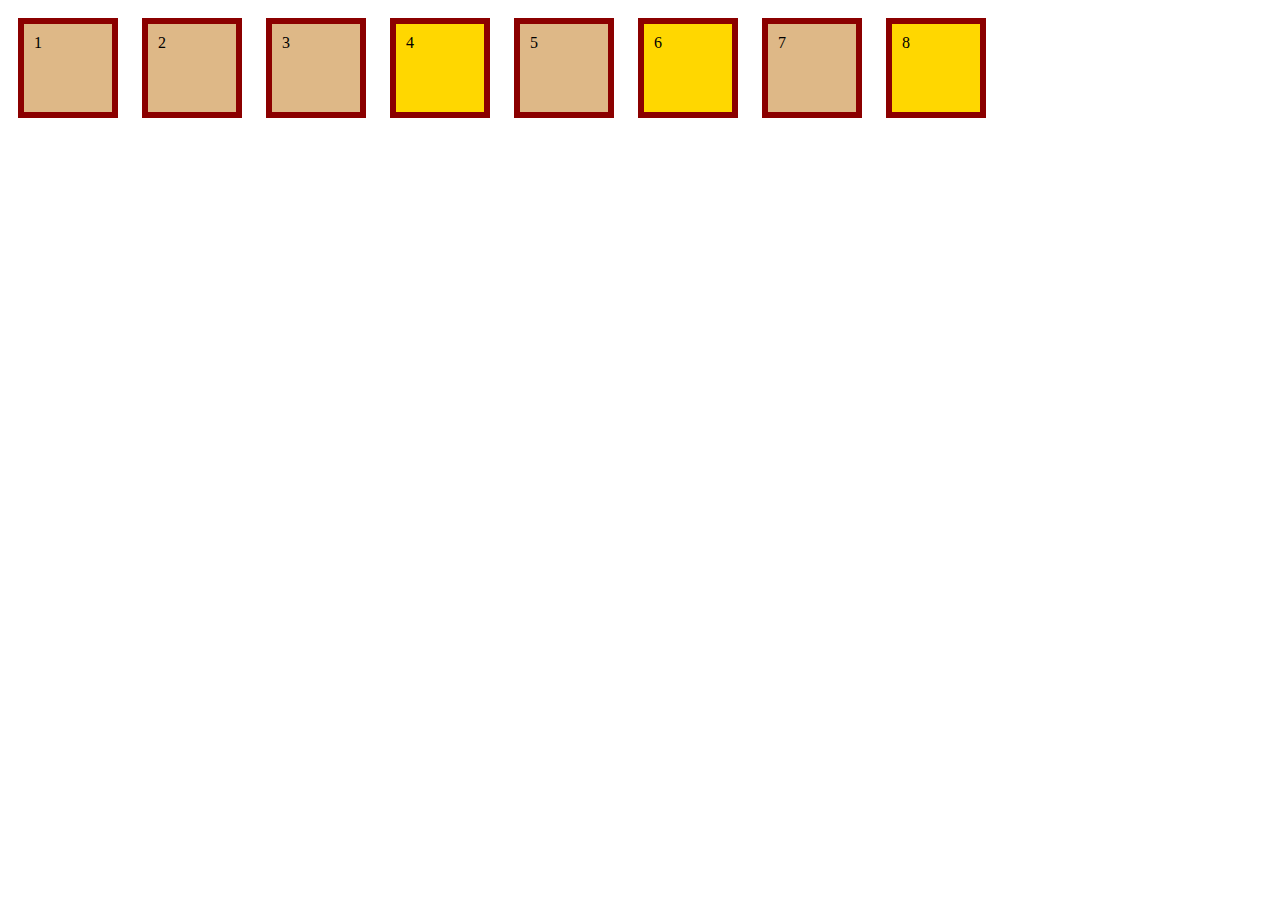
==== test.html @ 952f7033 "add blocks, mod 7" ====
<!DOCTYPE html>
<html lang="en">
  <head>
    <meta charset="UTF-8" />
    <meta name="viewport" content="width=device-width, initial-scale=1.0" />
    <title>Document</title>
    <link rel="stylesheet" href="./css/test.css" />
  </head>
  <body>
    <div class="box-parent">
      <div class="product">1</div>
      <div class="product">2</div>
      <div class="product">3</div>
      <div class="product">4</div>
      <div class="product">5</div>
      <div class="product">6</div>
      <div class="product">7</div>
      <div class="product">8</div>
    </div>
  </body>
</html>
---- css/test.css ----
.product {
  display: inline-block;
  box-sizing: border-box;
  width: 100px;
  height: 100px;
  background-color: burlywood;
  padding: 10px;
  border: 6px solid darkred;
  margin: 10px;
}

.product:nth-child(2n + 4) {
  background-color: gold;
}
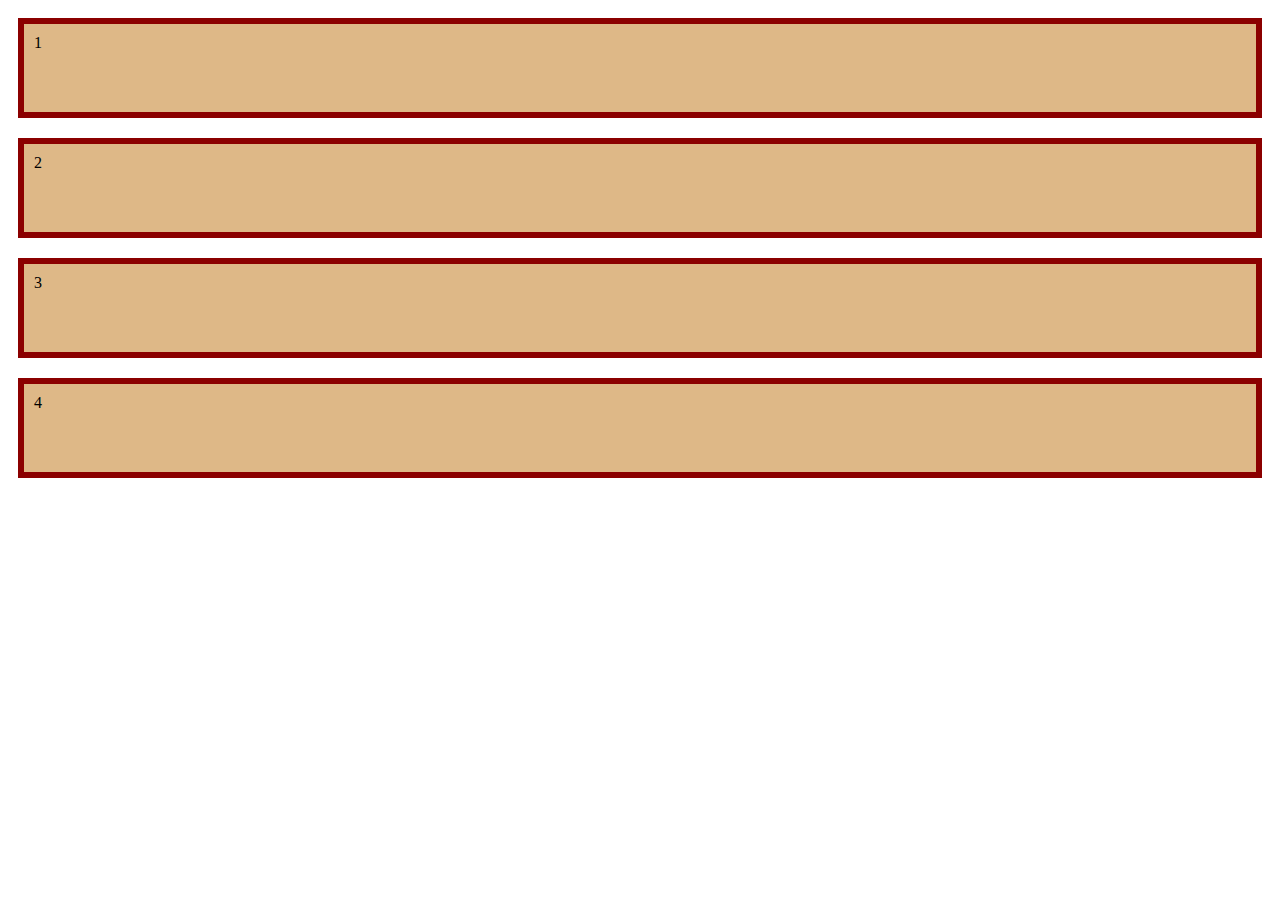
==== commit fc5f3a98: "flexbox v1 mod 8" ====
--- a/test.html
+++ b/test.html
@@ -2,20 +2,16 @@
 <html lang="en">
   <head>
     <meta charset="UTF-8" />
+    <meta http-equiv="X-UA-Compatible" content="IE-edge" />
     <meta name="viewport" content="width=device-width, initial-scale=1.0" />
-    <title>Document</title>
+    <title>Test</title>
     <link rel="stylesheet" href="./css/test.css" />
   </head>
   <body>
-    <div class="box-parent">
-      <div class="product">1</div>
-      <div class="product">2</div>
-      <div class="product">3</div>
-      <div class="product">4</div>
-      <div class="product">5</div>
-      <div class="product">6</div>
-      <div class="product">7</div>
-      <div class="product">8</div>
-    </div>
+    <div class="flex-container">
+      <div class="item">1</div>
+      <div class="item">2</div>
+      <div class="item">3</div>
+      <div class="item">4</div>
   </body>
 </html>
--- a/css/test.css
+++ b/css/test.css
@@ -1,14 +1,18 @@
-.product {
-  display: inline-block;
+* {
   box-sizing: border-box;
-  width: 100px;
+}
+
+.flex-container {
+  display: flex;
+  justify-content: center;
+  flex-direction: column;
+}
+
+.item {
+  flex-basis: 100px;
   height: 100px;
   background-color: burlywood;
   padding: 10px;
   border: 6px solid darkred;
   margin: 10px;
 }
-
-.product:nth-child(2n + 4) {
-  background-color: gold;
-}
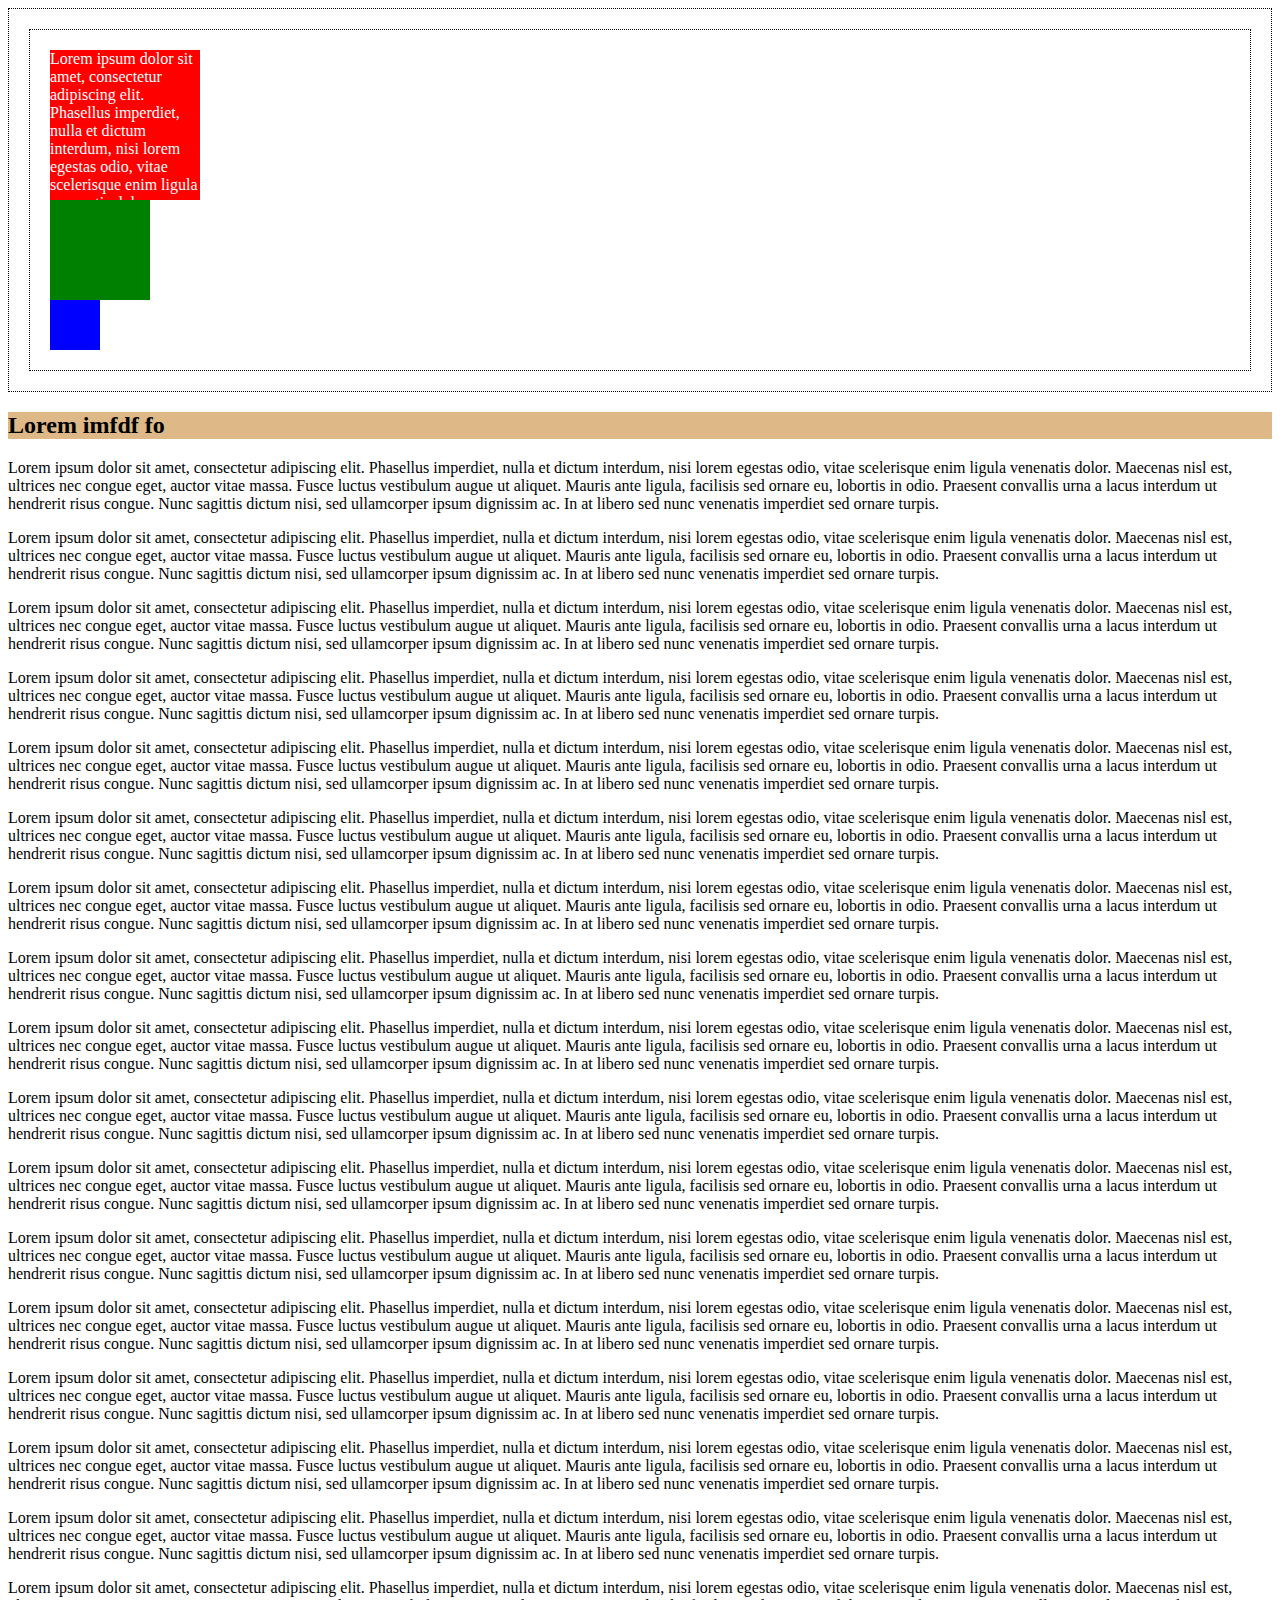
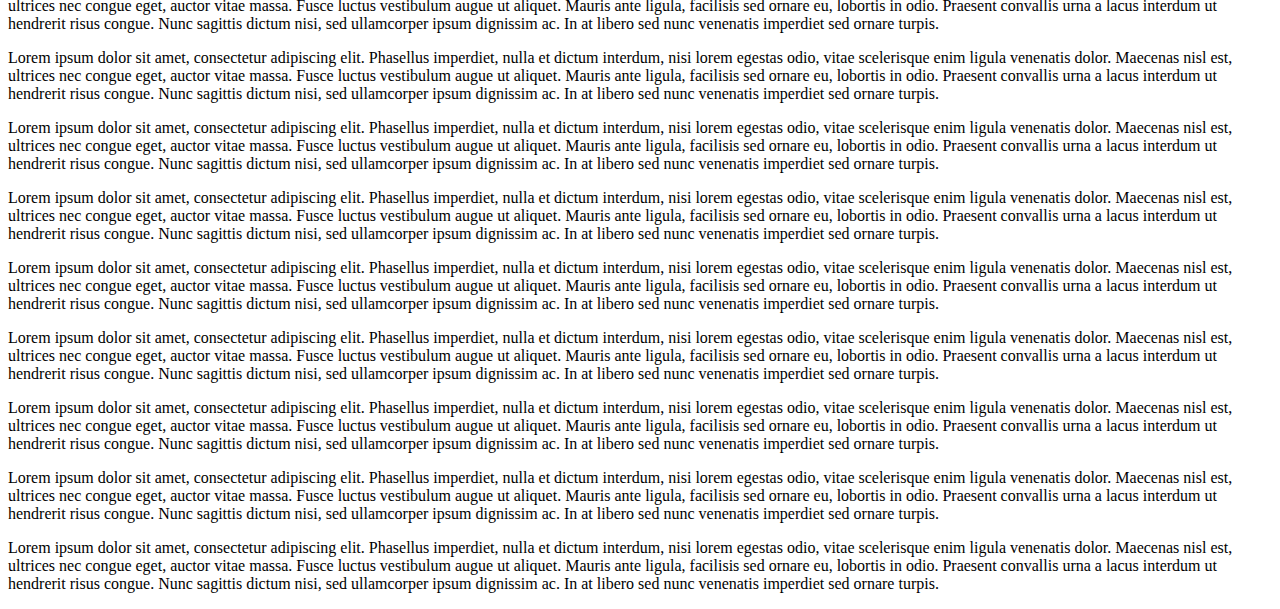
==== commit 9c4b09a7: "mod 12" ====
--- a/test.html
+++ b/test.html
@@ -8,10 +8,270 @@
     <link rel="stylesheet" href="./css/test.css" />
   </head>
   <body>
-    <div class="flex-container">
-      <div class="item">1</div>
-      <div class="item">2</div>
-      <div class="item">3</div>
-      <div class="item">4</div>
+    <div class="container">
+      <div class="parent">
+        <div class="item red">
+          Lorem ipsum dolor sit amet, consectetur adipiscing elit. Phasellus
+          imperdiet, nulla et dictum interdum, nisi lorem egestas odio, vitae
+          scelerisque enim ligula venenatis dolor. Maecenas nisl est, ultrices
+          nec congue eget, auctor vitae massa.
+        </div>
+        <div class="item green"></div>
+        <div class="item blue"></div>
+      </div>
+    </div>
+    <section class="section">
+      <h2 class="section-title">Lorem imfdf fo</h2>
+      <p>
+        Lorem ipsum dolor sit amet, consectetur adipiscing elit. Phasellus
+        imperdiet, nulla et dictum interdum, nisi lorem egestas odio, vitae
+        scelerisque enim ligula venenatis dolor. Maecenas nisl est, ultrices nec
+        congue eget, auctor vitae massa. Fusce luctus vestibulum augue ut
+        aliquet. Mauris ante ligula, facilisis sed ornare eu, lobortis in odio.
+        Praesent convallis urna a lacus interdum ut hendrerit risus congue. Nunc
+        sagittis dictum nisi, sed ullamcorper ipsum dignissim ac. In at libero
+        sed nunc venenatis imperdiet sed ornare turpis.
+      </p>
+      <p>
+        Lorem ipsum dolor sit amet, consectetur adipiscing elit. Phasellus
+        imperdiet, nulla et dictum interdum, nisi lorem egestas odio, vitae
+        scelerisque enim ligula venenatis dolor. Maecenas nisl est, ultrices nec
+        congue eget, auctor vitae massa. Fusce luctus vestibulum augue ut
+        aliquet. Mauris ante ligula, facilisis sed ornare eu, lobortis in odio.
+        Praesent convallis urna a lacus interdum ut hendrerit risus congue. Nunc
+        sagittis dictum nisi, sed ullamcorper ipsum dignissim ac. In at libero
+        sed nunc venenatis imperdiet sed ornare turpis.
+      </p>
+      <p>
+        Lorem ipsum dolor sit amet, consectetur adipiscing elit. Phasellus
+        imperdiet, nulla et dictum interdum, nisi lorem egestas odio, vitae
+        scelerisque enim ligula venenatis dolor. Maecenas nisl est, ultrices nec
+        congue eget, auctor vitae massa. Fusce luctus vestibulum augue ut
+        aliquet. Mauris ante ligula, facilisis sed ornare eu, lobortis in odio.
+        Praesent convallis urna a lacus interdum ut hendrerit risus congue. Nunc
+        sagittis dictum nisi, sed ullamcorper ipsum dignissim ac. In at libero
+        sed nunc venenatis imperdiet sed ornare turpis.
+      </p>
+      <p>
+        Lorem ipsum dolor sit amet, consectetur adipiscing elit. Phasellus
+        imperdiet, nulla et dictum interdum, nisi lorem egestas odio, vitae
+        scelerisque enim ligula venenatis dolor. Maecenas nisl est, ultrices nec
+        congue eget, auctor vitae massa. Fusce luctus vestibulum augue ut
+        aliquet. Mauris ante ligula, facilisis sed ornare eu, lobortis in odio.
+        Praesent convallis urna a lacus interdum ut hendrerit risus congue. Nunc
+        sagittis dictum nisi, sed ullamcorper ipsum dignissim ac. In at libero
+        sed nunc venenatis imperdiet sed ornare turpis.
+      </p>
+      <p>
+        Lorem ipsum dolor sit amet, consectetur adipiscing elit. Phasellus
+        imperdiet, nulla et dictum interdum, nisi lorem egestas odio, vitae
+        scelerisque enim ligula venenatis dolor. Maecenas nisl est, ultrices nec
+        congue eget, auctor vitae massa. Fusce luctus vestibulum augue ut
+        aliquet. Mauris ante ligula, facilisis sed ornare eu, lobortis in odio.
+        Praesent convallis urna a lacus interdum ut hendrerit risus congue. Nunc
+        sagittis dictum nisi, sed ullamcorper ipsum dignissim ac. In at libero
+        sed nunc venenatis imperdiet sed ornare turpis.
+      </p>
+      <p>
+        Lorem ipsum dolor sit amet, consectetur adipiscing elit. Phasellus
+        imperdiet, nulla et dictum interdum, nisi lorem egestas odio, vitae
+        scelerisque enim ligula venenatis dolor. Maecenas nisl est, ultrices nec
+        congue eget, auctor vitae massa. Fusce luctus vestibulum augue ut
+        aliquet. Mauris ante ligula, facilisis sed ornare eu, lobortis in odio.
+        Praesent convallis urna a lacus interdum ut hendrerit risus congue. Nunc
+        sagittis dictum nisi, sed ullamcorper ipsum dignissim ac. In at libero
+        sed nunc venenatis imperdiet sed ornare turpis.
+      </p>
+      <p>
+        Lorem ipsum dolor sit amet, consectetur adipiscing elit. Phasellus
+        imperdiet, nulla et dictum interdum, nisi lorem egestas odio, vitae
+        scelerisque enim ligula venenatis dolor. Maecenas nisl est, ultrices nec
+        congue eget, auctor vitae massa. Fusce luctus vestibulum augue ut
+        aliquet. Mauris ante ligula, facilisis sed ornare eu, lobortis in odio.
+        Praesent convallis urna a lacus interdum ut hendrerit risus congue. Nunc
+        sagittis dictum nisi, sed ullamcorper ipsum dignissim ac. In at libero
+        sed nunc venenatis imperdiet sed ornare turpis.
+      </p>
+      <p>
+        Lorem ipsum dolor sit amet, consectetur adipiscing elit. Phasellus
+        imperdiet, nulla et dictum interdum, nisi lorem egestas odio, vitae
+        scelerisque enim ligula venenatis dolor. Maecenas nisl est, ultrices nec
+        congue eget, auctor vitae massa. Fusce luctus vestibulum augue ut
+        aliquet. Mauris ante ligula, facilisis sed ornare eu, lobortis in odio.
+        Praesent convallis urna a lacus interdum ut hendrerit risus congue. Nunc
+        sagittis dictum nisi, sed ullamcorper ipsum dignissim ac. In at libero
+        sed nunc venenatis imperdiet sed ornare turpis.
+      </p>
+      <p>
+        Lorem ipsum dolor sit amet, consectetur adipiscing elit. Phasellus
+        imperdiet, nulla et dictum interdum, nisi lorem egestas odio, vitae
+        scelerisque enim ligula venenatis dolor. Maecenas nisl est, ultrices nec
+        congue eget, auctor vitae massa. Fusce luctus vestibulum augue ut
+        aliquet. Mauris ante ligula, facilisis sed ornare eu, lobortis in odio.
+        Praesent convallis urna a lacus interdum ut hendrerit risus congue. Nunc
+        sagittis dictum nisi, sed ullamcorper ipsum dignissim ac. In at libero
+        sed nunc venenatis imperdiet sed ornare turpis.
+      </p>
+      <p>
+        Lorem ipsum dolor sit amet, consectetur adipiscing elit. Phasellus
+        imperdiet, nulla et dictum interdum, nisi lorem egestas odio, vitae
+        scelerisque enim ligula venenatis dolor. Maecenas nisl est, ultrices nec
+        congue eget, auctor vitae massa. Fusce luctus vestibulum augue ut
+        aliquet. Mauris ante ligula, facilisis sed ornare eu, lobortis in odio.
+        Praesent convallis urna a lacus interdum ut hendrerit risus congue. Nunc
+        sagittis dictum nisi, sed ullamcorper ipsum dignissim ac. In at libero
+        sed nunc venenatis imperdiet sed ornare turpis.
+      </p>
+      <p>
+        Lorem ipsum dolor sit amet, consectetur adipiscing elit. Phasellus
+        imperdiet, nulla et dictum interdum, nisi lorem egestas odio, vitae
+        scelerisque enim ligula venenatis dolor. Maecenas nisl est, ultrices nec
+        congue eget, auctor vitae massa. Fusce luctus vestibulum augue ut
+        aliquet. Mauris ante ligula, facilisis sed ornare eu, lobortis in odio.
+        Praesent convallis urna a lacus interdum ut hendrerit risus congue. Nunc
+        sagittis dictum nisi, sed ullamcorper ipsum dignissim ac. In at libero
+        sed nunc venenatis imperdiet sed ornare turpis.
+      </p>
+      <p>
+        Lorem ipsum dolor sit amet, consectetur adipiscing elit. Phasellus
+        imperdiet, nulla et dictum interdum, nisi lorem egestas odio, vitae
+        scelerisque enim ligula venenatis dolor. Maecenas nisl est, ultrices nec
+        congue eget, auctor vitae massa. Fusce luctus vestibulum augue ut
+        aliquet. Mauris ante ligula, facilisis sed ornare eu, lobortis in odio.
+        Praesent convallis urna a lacus interdum ut hendrerit risus congue. Nunc
+        sagittis dictum nisi, sed ullamcorper ipsum dignissim ac. In at libero
+        sed nunc venenatis imperdiet sed ornare turpis.
+      </p>
+      <p>
+        Lorem ipsum dolor sit amet, consectetur adipiscing elit. Phasellus
+        imperdiet, nulla et dictum interdum, nisi lorem egestas odio, vitae
+        scelerisque enim ligula venenatis dolor. Maecenas nisl est, ultrices nec
+        congue eget, auctor vitae massa. Fusce luctus vestibulum augue ut
+        aliquet. Mauris ante ligula, facilisis sed ornare eu, lobortis in odio.
+        Praesent convallis urna a lacus interdum ut hendrerit risus congue. Nunc
+        sagittis dictum nisi, sed ullamcorper ipsum dignissim ac. In at libero
+        sed nunc venenatis imperdiet sed ornare turpis.
+      </p>
+      <p>
+        Lorem ipsum dolor sit amet, consectetur adipiscing elit. Phasellus
+        imperdiet, nulla et dictum interdum, nisi lorem egestas odio, vitae
+        scelerisque enim ligula venenatis dolor. Maecenas nisl est, ultrices nec
+        congue eget, auctor vitae massa. Fusce luctus vestibulum augue ut
+        aliquet. Mauris ante ligula, facilisis sed ornare eu, lobortis in odio.
+        Praesent convallis urna a lacus interdum ut hendrerit risus congue. Nunc
+        sagittis dictum nisi, sed ullamcorper ipsum dignissim ac. In at libero
+        sed nunc venenatis imperdiet sed ornare turpis.
+      </p>
+      <p>
+        Lorem ipsum dolor sit amet, consectetur adipiscing elit. Phasellus
+        imperdiet, nulla et dictum interdum, nisi lorem egestas odio, vitae
+        scelerisque enim ligula venenatis dolor. Maecenas nisl est, ultrices nec
+        congue eget, auctor vitae massa. Fusce luctus vestibulum augue ut
+        aliquet. Mauris ante ligula, facilisis sed ornare eu, lobortis in odio.
+        Praesent convallis urna a lacus interdum ut hendrerit risus congue. Nunc
+        sagittis dictum nisi, sed ullamcorper ipsum dignissim ac. In at libero
+        sed nunc venenatis imperdiet sed ornare turpis.
+      </p>
+      <p>
+        Lorem ipsum dolor sit amet, consectetur adipiscing elit. Phasellus
+        imperdiet, nulla et dictum interdum, nisi lorem egestas odio, vitae
+        scelerisque enim ligula venenatis dolor. Maecenas nisl est, ultrices nec
+        congue eget, auctor vitae massa. Fusce luctus vestibulum augue ut
+        aliquet. Mauris ante ligula, facilisis sed ornare eu, lobortis in odio.
+        Praesent convallis urna a lacus interdum ut hendrerit risus congue. Nunc
+        sagittis dictum nisi, sed ullamcorper ipsum dignissim ac. In at libero
+        sed nunc venenatis imperdiet sed ornare turpis.
+      </p>
+      <p>
+        Lorem ipsum dolor sit amet, consectetur adipiscing elit. Phasellus
+        imperdiet, nulla et dictum interdum, nisi lorem egestas odio, vitae
+        scelerisque enim ligula venenatis dolor. Maecenas nisl est, ultrices nec
+        congue eget, auctor vitae massa. Fusce luctus vestibulum augue ut
+        aliquet. Mauris ante ligula, facilisis sed ornare eu, lobortis in odio.
+        Praesent convallis urna a lacus interdum ut hendrerit risus congue. Nunc
+        sagittis dictum nisi, sed ullamcorper ipsum dignissim ac. In at libero
+        sed nunc venenatis imperdiet sed ornare turpis.
+      </p>
+      <p>
+        Lorem ipsum dolor sit amet, consectetur adipiscing elit. Phasellus
+        imperdiet, nulla et dictum interdum, nisi lorem egestas odio, vitae
+        scelerisque enim ligula venenatis dolor. Maecenas nisl est, ultrices nec
+        congue eget, auctor vitae massa. Fusce luctus vestibulum augue ut
+        aliquet. Mauris ante ligula, facilisis sed ornare eu, lobortis in odio.
+        Praesent convallis urna a lacus interdum ut hendrerit risus congue. Nunc
+        sagittis dictum nisi, sed ullamcorper ipsum dignissim ac. In at libero
+        sed nunc venenatis imperdiet sed ornare turpis.
+      </p>
+      <p>
+        Lorem ipsum dolor sit amet, consectetur adipiscing elit. Phasellus
+        imperdiet, nulla et dictum interdum, nisi lorem egestas odio, vitae
+        scelerisque enim ligula venenatis dolor. Maecenas nisl est, ultrices nec
+        congue eget, auctor vitae massa. Fusce luctus vestibulum augue ut
+        aliquet. Mauris ante ligula, facilisis sed ornare eu, lobortis in odio.
+        Praesent convallis urna a lacus interdum ut hendrerit risus congue. Nunc
+        sagittis dictum nisi, sed ullamcorper ipsum dignissim ac. In at libero
+        sed nunc venenatis imperdiet sed ornare turpis.
+      </p>
+      <p>
+        Lorem ipsum dolor sit amet, consectetur adipiscing elit. Phasellus
+        imperdiet, nulla et dictum interdum, nisi lorem egestas odio, vitae
+        scelerisque enim ligula venenatis dolor. Maecenas nisl est, ultrices nec
+        congue eget, auctor vitae massa. Fusce luctus vestibulum augue ut
+        aliquet. Mauris ante ligula, facilisis sed ornare eu, lobortis in odio.
+        Praesent convallis urna a lacus interdum ut hendrerit risus congue. Nunc
+        sagittis dictum nisi, sed ullamcorper ipsum dignissim ac. In at libero
+        sed nunc venenatis imperdiet sed ornare turpis.
+      </p>
+      <p>
+        Lorem ipsum dolor sit amet, consectetur adipiscing elit. Phasellus
+        imperdiet, nulla et dictum interdum, nisi lorem egestas odio, vitae
+        scelerisque enim ligula venenatis dolor. Maecenas nisl est, ultrices nec
+        congue eget, auctor vitae massa. Fusce luctus vestibulum augue ut
+        aliquet. Mauris ante ligula, facilisis sed ornare eu, lobortis in odio.
+        Praesent convallis urna a lacus interdum ut hendrerit risus congue. Nunc
+        sagittis dictum nisi, sed ullamcorper ipsum dignissim ac. In at libero
+        sed nunc venenatis imperdiet sed ornare turpis.
+      </p>
+      <p>
+        Lorem ipsum dolor sit amet, consectetur adipiscing elit. Phasellus
+        imperdiet, nulla et dictum interdum, nisi lorem egestas odio, vitae
+        scelerisque enim ligula venenatis dolor. Maecenas nisl est, ultrices nec
+        congue eget, auctor vitae massa. Fusce luctus vestibulum augue ut
+        aliquet. Mauris ante ligula, facilisis sed ornare eu, lobortis in odio.
+        Praesent convallis urna a lacus interdum ut hendrerit risus congue. Nunc
+        sagittis dictum nisi, sed ullamcorper ipsum dignissim ac. In at libero
+        sed nunc venenatis imperdiet sed ornare turpis.
+      </p>
+      <p>
+        Lorem ipsum dolor sit amet, consectetur adipiscing elit. Phasellus
+        imperdiet, nulla et dictum interdum, nisi lorem egestas odio, vitae
+        scelerisque enim ligula venenatis dolor. Maecenas nisl est, ultrices nec
+        congue eget, auctor vitae massa. Fusce luctus vestibulum augue ut
+        aliquet. Mauris ante ligula, facilisis sed ornare eu, lobortis in odio.
+        Praesent convallis urna a lacus interdum ut hendrerit risus congue. Nunc
+        sagittis dictum nisi, sed ullamcorper ipsum dignissim ac. In at libero
+        sed nunc venenatis imperdiet sed ornare turpis.
+      </p>
+      <p>
+        Lorem ipsum dolor sit amet, consectetur adipiscing elit. Phasellus
+        imperdiet, nulla et dictum interdum, nisi lorem egestas odio, vitae
+        scelerisque enim ligula venenatis dolor. Maecenas nisl est, ultrices nec
+        congue eget, auctor vitae massa. Fusce luctus vestibulum augue ut
+        aliquet. Mauris ante ligula, facilisis sed ornare eu, lobortis in odio.
+        Praesent convallis urna a lacus interdum ut hendrerit risus congue. Nunc
+        sagittis dictum nisi, sed ullamcorper ipsum dignissim ac. In at libero
+        sed nunc venenatis imperdiet sed ornare turpis.
+      </p>
+      <p>
+        Lorem ipsum dolor sit amet, consectetur adipiscing elit. Phasellus
+        imperdiet, nulla et dictum interdum, nisi lorem egestas odio, vitae
+        scelerisque enim ligula venenatis dolor. Maecenas nisl est, ultrices nec
+        congue eget, auctor vitae massa. Fusce luctus vestibulum augue ut
+        aliquet. Mauris ante ligula, facilisis sed ornare eu, lobortis in odio.
+        Praesent convallis urna a lacus interdum ut hendrerit risus congue. Nunc
+        sagittis dictum nisi, sed ullamcorper ipsum dignissim ac. In at libero
+        sed nunc venenatis imperdiet sed ornare turpis.
+      </p>
+    </section>
   </body>
 </html>
--- a/css/test.css
+++ b/css/test.css
@@ -2,17 +2,37 @@
   box-sizing: border-box;
 }
 
-.flex-container {
-  display: flex;
-  justify-content: center;
-  flex-direction: column;
+.container {
+  padding: 20px;
+  border: 1px dotted black;
 }
 
-.item {
-  flex-basis: 100px;
+.parent {
+  padding: 20px;
+  border: 1px dotted black;
+}
+
+.item.red {
+  position: relative;
+  width: 150px;
+  height: 150px;
+  background-color: red;
+  color: white;
+  overflow: scroll;
+}
+
+.item.green {
+  width: 100px;
   height: 100px;
+  background-color: green;
+}
+
+.item.blue {
+  width: 50px;
+  height: 50px;
+  background-color: blue;
+}
+
+.section-title {
   background-color: burlywood;
-  padding: 10px;
-  border: 6px solid darkred;
-  margin: 10px;
 }
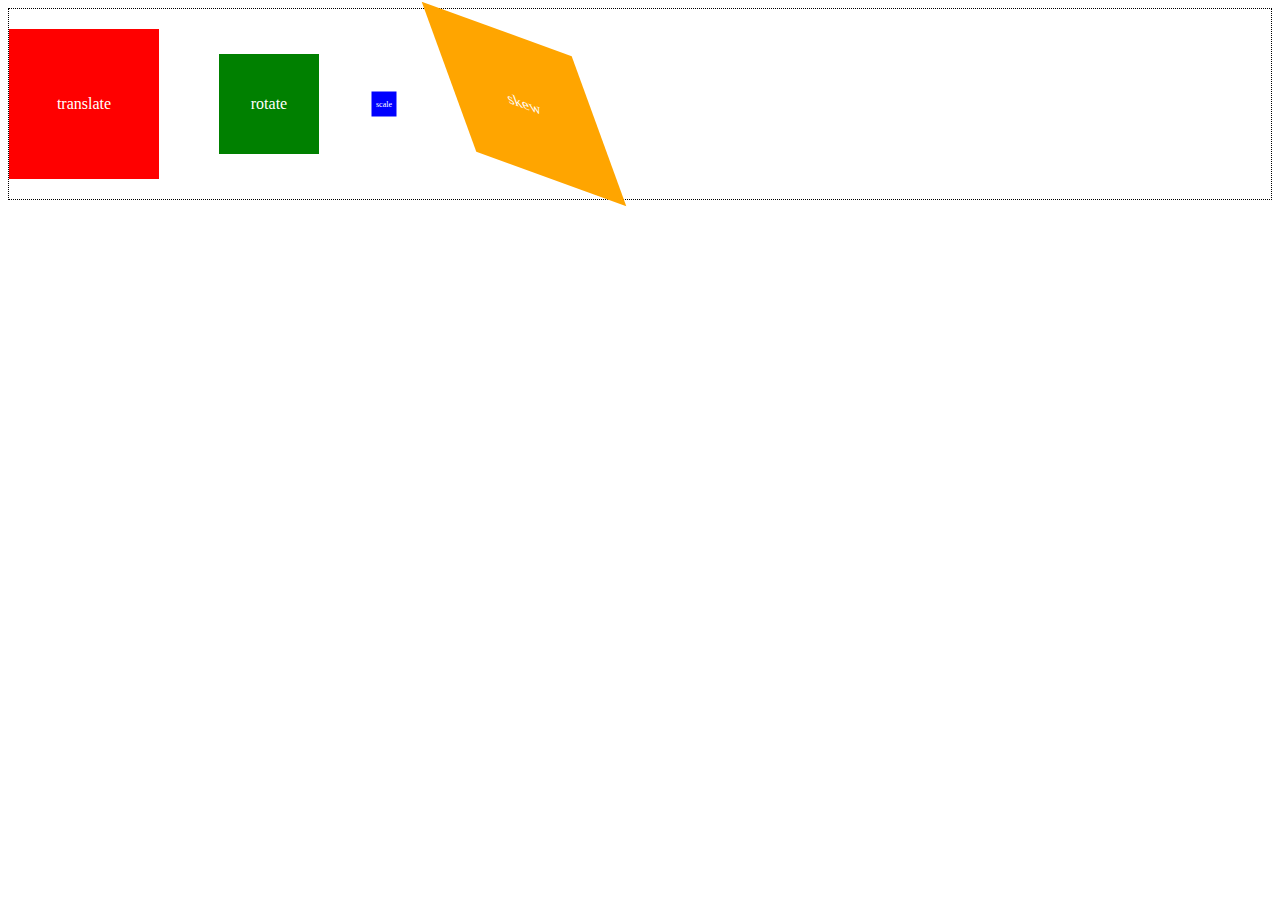
==== commit b7c3aa64: "mod 14" ====
--- a/test.html
+++ b/test.html
@@ -8,270 +8,11 @@
     <link rel="stylesheet" href="./css/test.css" />
   </head>
   <body>
-    <div class="container">
-      <div class="parent">
-        <div class="item red">
-          Lorem ipsum dolor sit amet, consectetur adipiscing elit. Phasellus
-          imperdiet, nulla et dictum interdum, nisi lorem egestas odio, vitae
-          scelerisque enim ligula venenatis dolor. Maecenas nisl est, ultrices
-          nec congue eget, auctor vitae massa.
-        </div>
-        <div class="item green"></div>
-        <div class="item blue"></div>
-      </div>
+    <div class="parent">
+      <div class="item red">translate</div>
+      <div class="item green">rotate</div>
+      <div class="item blue">scale</div>
+      <div class="item orange">skew</div>
     </div>
-    <section class="section">
-      <h2 class="section-title">Lorem imfdf fo</h2>
-      <p>
-        Lorem ipsum dolor sit amet, consectetur adipiscing elit. Phasellus
-        imperdiet, nulla et dictum interdum, nisi lorem egestas odio, vitae
-        scelerisque enim ligula venenatis dolor. Maecenas nisl est, ultrices nec
-        congue eget, auctor vitae massa. Fusce luctus vestibulum augue ut
-        aliquet. Mauris ante ligula, facilisis sed ornare eu, lobortis in odio.
-        Praesent convallis urna a lacus interdum ut hendrerit risus congue. Nunc
-        sagittis dictum nisi, sed ullamcorper ipsum dignissim ac. In at libero
-        sed nunc venenatis imperdiet sed ornare turpis.
-      </p>
-      <p>
-        Lorem ipsum dolor sit amet, consectetur adipiscing elit. Phasellus
-        imperdiet, nulla et dictum interdum, nisi lorem egestas odio, vitae
-        scelerisque enim ligula venenatis dolor. Maecenas nisl est, ultrices nec
-        congue eget, auctor vitae massa. Fusce luctus vestibulum augue ut
-        aliquet. Mauris ante ligula, facilisis sed ornare eu, lobortis in odio.
-        Praesent convallis urna a lacus interdum ut hendrerit risus congue. Nunc
-        sagittis dictum nisi, sed ullamcorper ipsum dignissim ac. In at libero
-        sed nunc venenatis imperdiet sed ornare turpis.
-      </p>
-      <p>
-        Lorem ipsum dolor sit amet, consectetur adipiscing elit. Phasellus
-        imperdiet, nulla et dictum interdum, nisi lorem egestas odio, vitae
-        scelerisque enim ligula venenatis dolor. Maecenas nisl est, ultrices nec
-        congue eget, auctor vitae massa. Fusce luctus vestibulum augue ut
-        aliquet. Mauris ante ligula, facilisis sed ornare eu, lobortis in odio.
-        Praesent convallis urna a lacus interdum ut hendrerit risus congue. Nunc
-        sagittis dictum nisi, sed ullamcorper ipsum dignissim ac. In at libero
-        sed nunc venenatis imperdiet sed ornare turpis.
-      </p>
-      <p>
-        Lorem ipsum dolor sit amet, consectetur adipiscing elit. Phasellus
-        imperdiet, nulla et dictum interdum, nisi lorem egestas odio, vitae
-        scelerisque enim ligula venenatis dolor. Maecenas nisl est, ultrices nec
-        congue eget, auctor vitae massa. Fusce luctus vestibulum augue ut
-        aliquet. Mauris ante ligula, facilisis sed ornare eu, lobortis in odio.
-        Praesent convallis urna a lacus interdum ut hendrerit risus congue. Nunc
-        sagittis dictum nisi, sed ullamcorper ipsum dignissim ac. In at libero
-        sed nunc venenatis imperdiet sed ornare turpis.
-      </p>
-      <p>
-        Lorem ipsum dolor sit amet, consectetur adipiscing elit. Phasellus
-        imperdiet, nulla et dictum interdum, nisi lorem egestas odio, vitae
-        scelerisque enim ligula venenatis dolor. Maecenas nisl est, ultrices nec
-        congue eget, auctor vitae massa. Fusce luctus vestibulum augue ut
-        aliquet. Mauris ante ligula, facilisis sed ornare eu, lobortis in odio.
-        Praesent convallis urna a lacus interdum ut hendrerit risus congue. Nunc
-        sagittis dictum nisi, sed ullamcorper ipsum dignissim ac. In at libero
-        sed nunc venenatis imperdiet sed ornare turpis.
-      </p>
-      <p>
-        Lorem ipsum dolor sit amet, consectetur adipiscing elit. Phasellus
-        imperdiet, nulla et dictum interdum, nisi lorem egestas odio, vitae
-        scelerisque enim ligula venenatis dolor. Maecenas nisl est, ultrices nec
-        congue eget, auctor vitae massa. Fusce luctus vestibulum augue ut
-        aliquet. Mauris ante ligula, facilisis sed ornare eu, lobortis in odio.
-        Praesent convallis urna a lacus interdum ut hendrerit risus congue. Nunc
-        sagittis dictum nisi, sed ullamcorper ipsum dignissim ac. In at libero
-        sed nunc venenatis imperdiet sed ornare turpis.
-      </p>
-      <p>
-        Lorem ipsum dolor sit amet, consectetur adipiscing elit. Phasellus
-        imperdiet, nulla et dictum interdum, nisi lorem egestas odio, vitae
-        scelerisque enim ligula venenatis dolor. Maecenas nisl est, ultrices nec
-        congue eget, auctor vitae massa. Fusce luctus vestibulum augue ut
-        aliquet. Mauris ante ligula, facilisis sed ornare eu, lobortis in odio.
-        Praesent convallis urna a lacus interdum ut hendrerit risus congue. Nunc
-        sagittis dictum nisi, sed ullamcorper ipsum dignissim ac. In at libero
-        sed nunc venenatis imperdiet sed ornare turpis.
-      </p>
-      <p>
-        Lorem ipsum dolor sit amet, consectetur adipiscing elit. Phasellus
-        imperdiet, nulla et dictum interdum, nisi lorem egestas odio, vitae
-        scelerisque enim ligula venenatis dolor. Maecenas nisl est, ultrices nec
-        congue eget, auctor vitae massa. Fusce luctus vestibulum augue ut
-        aliquet. Mauris ante ligula, facilisis sed ornare eu, lobortis in odio.
-        Praesent convallis urna a lacus interdum ut hendrerit risus congue. Nunc
-        sagittis dictum nisi, sed ullamcorper ipsum dignissim ac. In at libero
-        sed nunc venenatis imperdiet sed ornare turpis.
-      </p>
-      <p>
-        Lorem ipsum dolor sit amet, consectetur adipiscing elit. Phasellus
-        imperdiet, nulla et dictum interdum, nisi lorem egestas odio, vitae
-        scelerisque enim ligula venenatis dolor. Maecenas nisl est, ultrices nec
-        congue eget, auctor vitae massa. Fusce luctus vestibulum augue ut
-        aliquet. Mauris ante ligula, facilisis sed ornare eu, lobortis in odio.
-        Praesent convallis urna a lacus interdum ut hendrerit risus congue. Nunc
-        sagittis dictum nisi, sed ullamcorper ipsum dignissim ac. In at libero
-        sed nunc venenatis imperdiet sed ornare turpis.
-      </p>
-      <p>
-        Lorem ipsum dolor sit amet, consectetur adipiscing elit. Phasellus
-        imperdiet, nulla et dictum interdum, nisi lorem egestas odio, vitae
-        scelerisque enim ligula venenatis dolor. Maecenas nisl est, ultrices nec
-        congue eget, auctor vitae massa. Fusce luctus vestibulum augue ut
-        aliquet. Mauris ante ligula, facilisis sed ornare eu, lobortis in odio.
-        Praesent convallis urna a lacus interdum ut hendrerit risus congue. Nunc
-        sagittis dictum nisi, sed ullamcorper ipsum dignissim ac. In at libero
-        sed nunc venenatis imperdiet sed ornare turpis.
-      </p>
-      <p>
-        Lorem ipsum dolor sit amet, consectetur adipiscing elit. Phasellus
-        imperdiet, nulla et dictum interdum, nisi lorem egestas odio, vitae
-        scelerisque enim ligula venenatis dolor. Maecenas nisl est, ultrices nec
-        congue eget, auctor vitae massa. Fusce luctus vestibulum augue ut
-        aliquet. Mauris ante ligula, facilisis sed ornare eu, lobortis in odio.
-        Praesent convallis urna a lacus interdum ut hendrerit risus congue. Nunc
-        sagittis dictum nisi, sed ullamcorper ipsum dignissim ac. In at libero
-        sed nunc venenatis imperdiet sed ornare turpis.
-      </p>
-      <p>
-        Lorem ipsum dolor sit amet, consectetur adipiscing elit. Phasellus
-        imperdiet, nulla et dictum interdum, nisi lorem egestas odio, vitae
-        scelerisque enim ligula venenatis dolor. Maecenas nisl est, ultrices nec
-        congue eget, auctor vitae massa. Fusce luctus vestibulum augue ut
-        aliquet. Mauris ante ligula, facilisis sed ornare eu, lobortis in odio.
-        Praesent convallis urna a lacus interdum ut hendrerit risus congue. Nunc
-        sagittis dictum nisi, sed ullamcorper ipsum dignissim ac. In at libero
-        sed nunc venenatis imperdiet sed ornare turpis.
-      </p>
-      <p>
-        Lorem ipsum dolor sit amet, consectetur adipiscing elit. Phasellus
-        imperdiet, nulla et dictum interdum, nisi lorem egestas odio, vitae
-        scelerisque enim ligula venenatis dolor. Maecenas nisl est, ultrices nec
-        congue eget, auctor vitae massa. Fusce luctus vestibulum augue ut
-        aliquet. Mauris ante ligula, facilisis sed ornare eu, lobortis in odio.
-        Praesent convallis urna a lacus interdum ut hendrerit risus congue. Nunc
-        sagittis dictum nisi, sed ullamcorper ipsum dignissim ac. In at libero
-        sed nunc venenatis imperdiet sed ornare turpis.
-      </p>
-      <p>
-        Lorem ipsum dolor sit amet, consectetur adipiscing elit. Phasellus
-        imperdiet, nulla et dictum interdum, nisi lorem egestas odio, vitae
-        scelerisque enim ligula venenatis dolor. Maecenas nisl est, ultrices nec
-        congue eget, auctor vitae massa. Fusce luctus vestibulum augue ut
-        aliquet. Mauris ante ligula, facilisis sed ornare eu, lobortis in odio.
-        Praesent convallis urna a lacus interdum ut hendrerit risus congue. Nunc
-        sagittis dictum nisi, sed ullamcorper ipsum dignissim ac. In at libero
-        sed nunc venenatis imperdiet sed ornare turpis.
-      </p>
-      <p>
-        Lorem ipsum dolor sit amet, consectetur adipiscing elit. Phasellus
-        imperdiet, nulla et dictum interdum, nisi lorem egestas odio, vitae
-        scelerisque enim ligula venenatis dolor. Maecenas nisl est, ultrices nec
-        congue eget, auctor vitae massa. Fusce luctus vestibulum augue ut
-        aliquet. Mauris ante ligula, facilisis sed ornare eu, lobortis in odio.
-        Praesent convallis urna a lacus interdum ut hendrerit risus congue. Nunc
-        sagittis dictum nisi, sed ullamcorper ipsum dignissim ac. In at libero
-        sed nunc venenatis imperdiet sed ornare turpis.
-      </p>
-      <p>
-        Lorem ipsum dolor sit amet, consectetur adipiscing elit. Phasellus
-        imperdiet, nulla et dictum interdum, nisi lorem egestas odio, vitae
-        scelerisque enim ligula venenatis dolor. Maecenas nisl est, ultrices nec
-        congue eget, auctor vitae massa. Fusce luctus vestibulum augue ut
-        aliquet. Mauris ante ligula, facilisis sed ornare eu, lobortis in odio.
-        Praesent convallis urna a lacus interdum ut hendrerit risus congue. Nunc
-        sagittis dictum nisi, sed ullamcorper ipsum dignissim ac. In at libero
-        sed nunc venenatis imperdiet sed ornare turpis.
-      </p>
-      <p>
-        Lorem ipsum dolor sit amet, consectetur adipiscing elit. Phasellus
-        imperdiet, nulla et dictum interdum, nisi lorem egestas odio, vitae
-        scelerisque enim ligula venenatis dolor. Maecenas nisl est, ultrices nec
-        congue eget, auctor vitae massa. Fusce luctus vestibulum augue ut
-        aliquet. Mauris ante ligula, facilisis sed ornare eu, lobortis in odio.
-        Praesent convallis urna a lacus interdum ut hendrerit risus congue. Nunc
-        sagittis dictum nisi, sed ullamcorper ipsum dignissim ac. In at libero
-        sed nunc venenatis imperdiet sed ornare turpis.
-      </p>
-      <p>
-        Lorem ipsum dolor sit amet, consectetur adipiscing elit. Phasellus
-        imperdiet, nulla et dictum interdum, nisi lorem egestas odio, vitae
-        scelerisque enim ligula venenatis dolor. Maecenas nisl est, ultrices nec
-        congue eget, auctor vitae massa. Fusce luctus vestibulum augue ut
-        aliquet. Mauris ante ligula, facilisis sed ornare eu, lobortis in odio.
-        Praesent convallis urna a lacus interdum ut hendrerit risus congue. Nunc
-        sagittis dictum nisi, sed ullamcorper ipsum dignissim ac. In at libero
-        sed nunc venenatis imperdiet sed ornare turpis.
-      </p>
-      <p>
-        Lorem ipsum dolor sit amet, consectetur adipiscing elit. Phasellus
-        imperdiet, nulla et dictum interdum, nisi lorem egestas odio, vitae
-        scelerisque enim ligula venenatis dolor. Maecenas nisl est, ultrices nec
-        congue eget, auctor vitae massa. Fusce luctus vestibulum augue ut
-        aliquet. Mauris ante ligula, facilisis sed ornare eu, lobortis in odio.
-        Praesent convallis urna a lacus interdum ut hendrerit risus congue. Nunc
-        sagittis dictum nisi, sed ullamcorper ipsum dignissim ac. In at libero
-        sed nunc venenatis imperdiet sed ornare turpis.
-      </p>
-      <p>
-        Lorem ipsum dolor sit amet, consectetur adipiscing elit. Phasellus
-        imperdiet, nulla et dictum interdum, nisi lorem egestas odio, vitae
-        scelerisque enim ligula venenatis dolor. Maecenas nisl est, ultrices nec
-        congue eget, auctor vitae massa. Fusce luctus vestibulum augue ut
-        aliquet. Mauris ante ligula, facilisis sed ornare eu, lobortis in odio.
-        Praesent convallis urna a lacus interdum ut hendrerit risus congue. Nunc
-        sagittis dictum nisi, sed ullamcorper ipsum dignissim ac. In at libero
-        sed nunc venenatis imperdiet sed ornare turpis.
-      </p>
-      <p>
-        Lorem ipsum dolor sit amet, consectetur adipiscing elit. Phasellus
-        imperdiet, nulla et dictum interdum, nisi lorem egestas odio, vitae
-        scelerisque enim ligula venenatis dolor. Maecenas nisl est, ultrices nec
-        congue eget, auctor vitae massa. Fusce luctus vestibulum augue ut
-        aliquet. Mauris ante ligula, facilisis sed ornare eu, lobortis in odio.
-        Praesent convallis urna a lacus interdum ut hendrerit risus congue. Nunc
-        sagittis dictum nisi, sed ullamcorper ipsum dignissim ac. In at libero
-        sed nunc venenatis imperdiet sed ornare turpis.
-      </p>
-      <p>
-        Lorem ipsum dolor sit amet, consectetur adipiscing elit. Phasellus
-        imperdiet, nulla et dictum interdum, nisi lorem egestas odio, vitae
-        scelerisque enim ligula venenatis dolor. Maecenas nisl est, ultrices nec
-        congue eget, auctor vitae massa. Fusce luctus vestibulum augue ut
-        aliquet. Mauris ante ligula, facilisis sed ornare eu, lobortis in odio.
-        Praesent convallis urna a lacus interdum ut hendrerit risus congue. Nunc
-        sagittis dictum nisi, sed ullamcorper ipsum dignissim ac. In at libero
-        sed nunc venenatis imperdiet sed ornare turpis.
-      </p>
-      <p>
-        Lorem ipsum dolor sit amet, consectetur adipiscing elit. Phasellus
-        imperdiet, nulla et dictum interdum, nisi lorem egestas odio, vitae
-        scelerisque enim ligula venenatis dolor. Maecenas nisl est, ultrices nec
-        congue eget, auctor vitae massa. Fusce luctus vestibulum augue ut
-        aliquet. Mauris ante ligula, facilisis sed ornare eu, lobortis in odio.
-        Praesent convallis urna a lacus interdum ut hendrerit risus congue. Nunc
-        sagittis dictum nisi, sed ullamcorper ipsum dignissim ac. In at libero
-        sed nunc venenatis imperdiet sed ornare turpis.
-      </p>
-      <p>
-        Lorem ipsum dolor sit amet, consectetur adipiscing elit. Phasellus
-        imperdiet, nulla et dictum interdum, nisi lorem egestas odio, vitae
-        scelerisque enim ligula venenatis dolor. Maecenas nisl est, ultrices nec
-        congue eget, auctor vitae massa. Fusce luctus vestibulum augue ut
-        aliquet. Mauris ante ligula, facilisis sed ornare eu, lobortis in odio.
-        Praesent convallis urna a lacus interdum ut hendrerit risus congue. Nunc
-        sagittis dictum nisi, sed ullamcorper ipsum dignissim ac. In at libero
-        sed nunc venenatis imperdiet sed ornare turpis.
-      </p>
-      <p>
-        Lorem ipsum dolor sit amet, consectetur adipiscing elit. Phasellus
-        imperdiet, nulla et dictum interdum, nisi lorem egestas odio, vitae
-        scelerisque enim ligula venenatis dolor. Maecenas nisl est, ultrices nec
-        congue eget, auctor vitae massa. Fusce luctus vestibulum augue ut
-        aliquet. Mauris ante ligula, facilisis sed ornare eu, lobortis in odio.
-        Praesent convallis urna a lacus interdum ut hendrerit risus congue. Nunc
-        sagittis dictum nisi, sed ullamcorper ipsum dignissim ac. In at libero
-        sed nunc venenatis imperdiet sed ornare turpis.
-      </p>
-    </section>
   </body>
 </html>
--- a/css/test.css
+++ b/css/test.css
@@ -2,37 +2,79 @@
   box-sizing: border-box;
 }
 
-.container {
+.parent {
+  display: flex;
+  align-items: center;
+  gap: 40px;
   padding: 20px;
   border: 1px dotted black;
 }
 
-.parent {
-  padding: 20px;
-  border: 1px dotted black;
+.item {
+  display: flex;
+  align-items: center;
+  justify-content: center;
+  color: white;
 }
 
 .item.red {
-  position: relative;
   width: 150px;
   height: 150px;
   background-color: red;
-  color: white;
-  overflow: scroll;
+  transform: translateX(-20px);
+  opacity: 1;
+  transition: background-color 1s, color 1s, transform 1s;
+  /* transition-property: background-color;
+  transition-duration: 1s;
+   transition-timing-function: cubic-bezier(0.03, 1.6, 0.77, -0.99); 
+  transition-delay: 0.5s; */
+}
+
+.item.red:hover {
+  opacity: 0;
+  transform: translateX(0);
+  background-color: pink;
+  color: black;
 }
 
 .item.green {
   width: 100px;
   height: 100px;
   background-color: green;
+  /* transform: rotate(0.5turn); */
+  /* animation-name: spin;
+  animation-duration: 1s;
+  animation-iteration-count: infinite; */
+  /* animation-timing-function: linear; */
+}
+
+@keyframes spin {
+  0% {
+    transform: rotate(0);
+    background-color: green;
+  }
+
+  20% {
+    transform: rotate(10deg);
+    background-color: red;
+  }
+
+  100% {
+    transform: rotate(360deg);
+    background-color: green;
+  }
 }
 
 .item.blue {
   width: 50px;
   height: 50px;
   background-color: blue;
+  transform: scale(0.5);
 }
 
-.section-title {
-  background-color: burlywood;
+.item.orange {
+  width: 150px;
+  height: 150px;
+  background-color: orange;
+  transform: skew(20deg, 20deg);
 }
